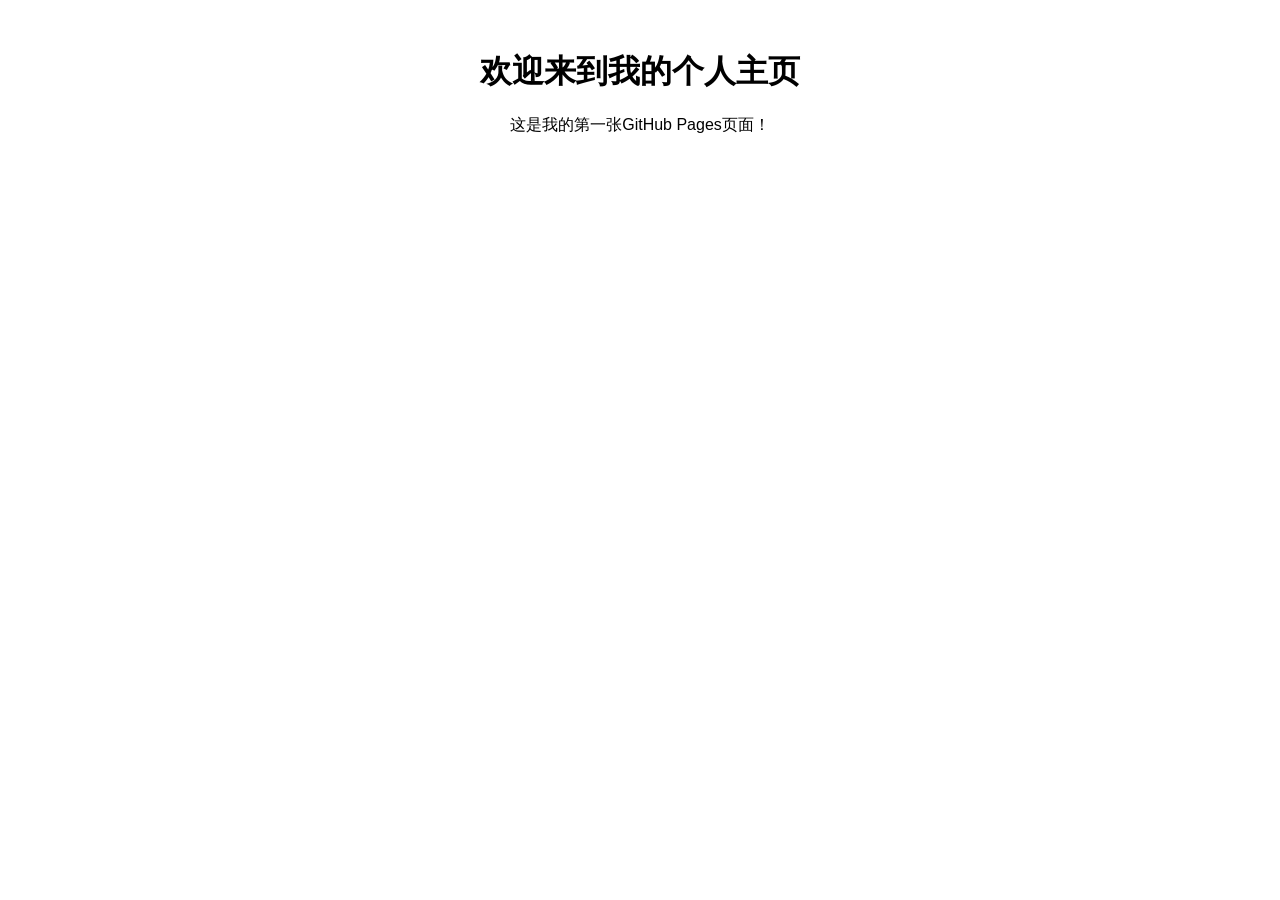
==== docs/index.html @ c0bdf1ef "Rename index.html to docs/index.html" ====
<!DOCTYPE html>
<html lang="zh-CN">
<head>
    <meta charset="UTF-8">
    <title>我的个人主页</title>
    <style>
        body { font-family: Arial, sans-serif; text-align: center; margin-top: 50px; }
    </style>
</head>
<body>
    <h1>欢迎来到我的个人主页</h1>
    <p>这是我的第一张GitHub Pages页面！</p>
</body>
</html>
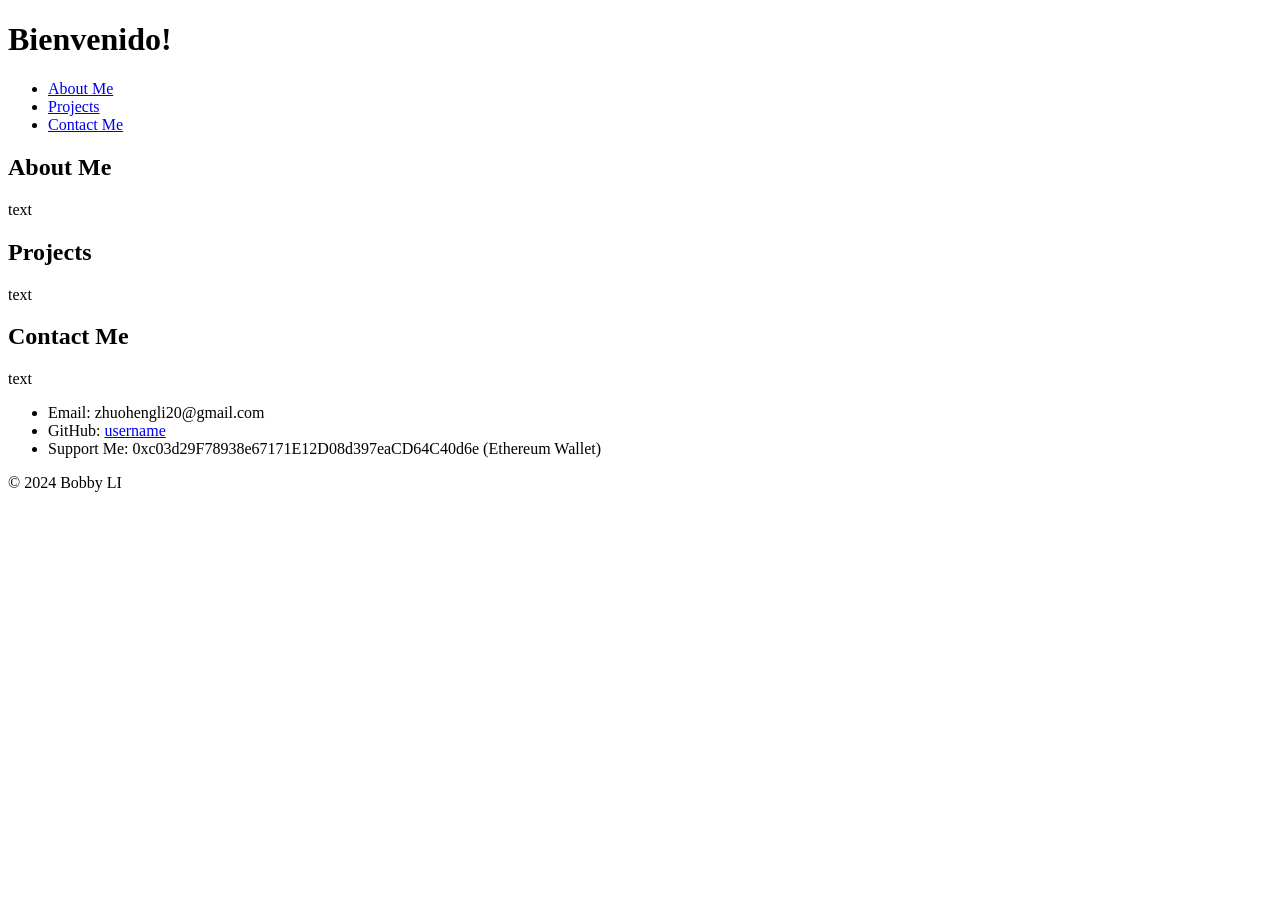
==== commit e66f2dc6: "add main pages and styles" ====
--- a/docs/index.html
+++ b/docs/index.html
@@ -2,13 +2,44 @@
 <html lang="zh-CN">
 <head>
     <meta charset="UTF-8">
-    <title>我的个人主页</title>
-    <style>
-        body { font-family: Arial, sans-serif; text-align: center; margin-top: 50px; }
-    </style>
+    <meta name="viewport" content="width=device-width, initial-scale=1.0">
+    <title>Bobby LI</title>
+    <link rel="stylesheet" href="styles.css">
 </head>
 <body>
-    <h1>欢迎来到我的个人主页</h1>
-    <p>这是我的第一张GitHub Pages页面！</p>
+    <header>
+        <h1>Bienvenido!</h1>
+        <nav>
+            <ul>
+                <li><a href="#about">About Me</a></li>
+                <li><a href="#projects">Projects</a></li>
+                <li><a href="#contact">Contact Me</a></li>
+            </ul>
+        </nav>
+    </header>
+
+    <section id="about">
+        <h2>About Me</h2>
+        <p>text</p>
+    </section>
+
+    <section id="projects">
+        <h2>Projects</h2>
+        <p>text</p>
+    </section>
+
+    <section id="contact">
+        <h2>Contact Me</h2>
+        <p>text</p>
+        <ul>
+            <li>Email: zhuohengli20@gmail.com</li>
+            <li>GitHub: <a href="https://github.com/zhuohengli20" target="_blank">username</a></li>
+            <li>Support Me: 0xc03d29F78938e67171E12D08d397eaCD64C40d6e (Ethereum Wallet)</li>
+        </ul>
+    </section>
+
+    <footer>
+        <p>&copy; 2024 Bobby LI</p>
+    </footer>
 </body>
-</html>
+</html>
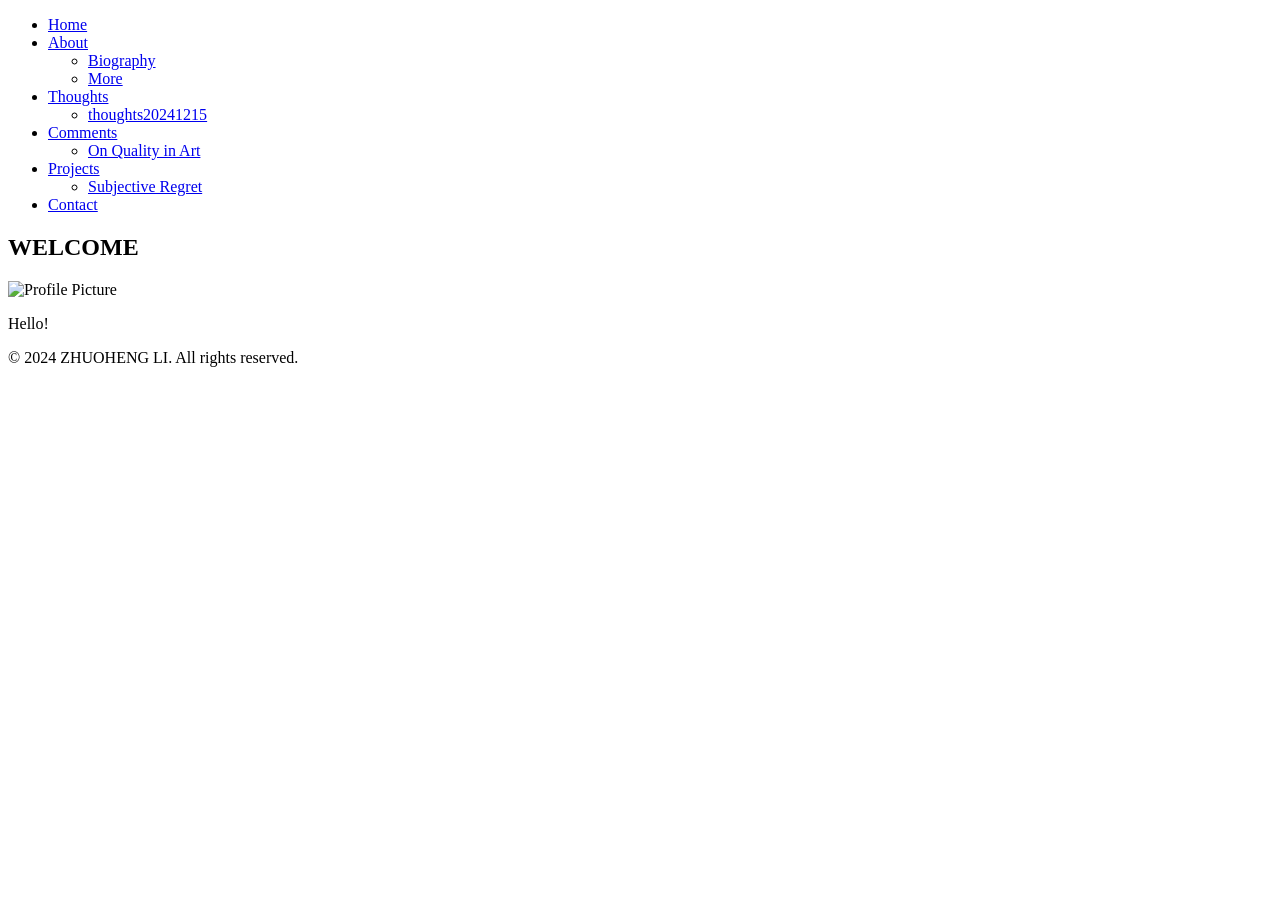
==== commit 5f965b50: "Very First Version" ====
--- a/docs/index.html
+++ b/docs/index.html
@@ -1,45 +1,56 @@
 <!DOCTYPE html>
-<html lang="zh-CN">
+<html lang="en">
 <head>
     <meta charset="UTF-8">
     <meta name="viewport" content="width=device-width, initial-scale=1.0">
-    <title>Bobby LI</title>
-    <link rel="stylesheet" href="styles.css">
+    <title>WELCOME</title>
+    <link rel="stylesheet" href="assets/css/styles.css">
 </head>
 <body>
     <header>
-        <h1>Bienvenido!</h1>
         <nav>
-            <ul>
-                <li><a href="#about">About Me</a></li>
-                <li><a href="#projects">Projects</a></li>
-                <li><a href="#contact">Contact Me</a></li>
+            <ul class="navbar">
+                <li><a href="index.html">Home</a></li>
+                <li>
+                    <a href="about/index.html">About</a>
+                    <ul class="dropdown">
+                        <li><a href="about/index.html">Biography</a></li>
+                        <li><a href="#">More</a></li>
+                    </ul>
+                </li>
+                <li>
+                    <a href="thoughts/index.html">Thoughts</a>
+                    <ul class="dropdown">
+                        <li><a href="thoughts/thoughts20241215.html">thoughts20241215</a></li>
+                    </ul>
+                </li>
+                <li>
+                    <a href="comments/index.html">Comments</a>
+                    <ul class="dropdown">
+                        <li><a href="comments/OnQualityInArt.html">On Quality in Art</a></li>
+                    </ul>
+                </li>
+                <li>
+                    <a href="projects/index.html">Projects</a>
+                    <ul class="dropdown">
+                        <li><a href="projects/SubjectiveRegret.html">Subjective Regret</a></li>
+                    </ul>
+                </li>
+                <li><a href="contact/index.html">Contact</a></li>
             </ul>
         </nav>
     </header>
 
-    <section id="about">
-        <h2>About Me</h2>
-        <p>text</p>
-    </section>
-
-    <section id="projects">
-        <h2>Projects</h2>
-        <p>text</p>
-    </section>
-
-    <section id="contact">
-        <h2>Contact Me</h2>
-        <p>text</p>
-        <ul>
-            <li>Email: zhuohengli20@gmail.com</li>
-            <li>GitHub: <a href="https://github.com/zhuohengli20" target="_blank">username</a></li>
-            <li>Support Me: 0xc03d29F78938e67171E12D08d397eaCD64C40d6e (Ethereum Wallet)</li>
-        </ul>
-    </section>
+    <main>
+        <section class="welcome">
+            <h1>WELCOME</h1>
+            <img src="assets/images/profile.jpg" alt="Profile Picture" class="profile-pic">
+            <p>Hello!</p>
+        </section>
+    </main>
 
     <footer>
-        <p>&copy; 2024 Bobby LI</p>
+        <p>&copy; 2024 ZHUOHENG LI. All rights reserved.</p>
     </footer>
 </body>
 </html>
